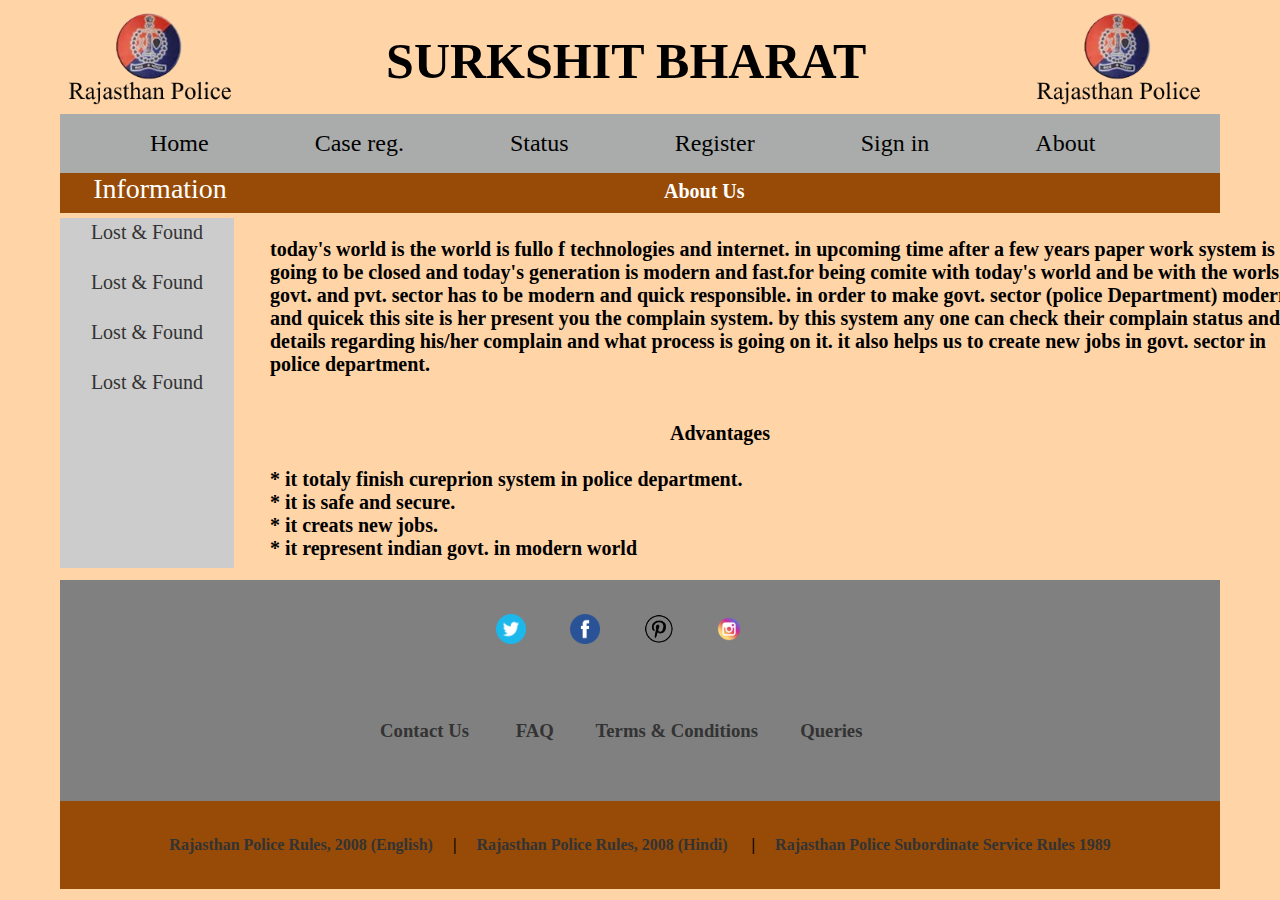
==== about.html @ 325470f6 "Add files via upload" ====
<html>
<head>
	<title>		About Us	</title>
<link href="home_style.css" rel="stylesheet" media="screen">
</head>

<body bgcolor="#FFD4A7">
	
<table>
	<tr>
			<td >
				<img src="logo_img_2.png" height="100">
			</td>
			
			<td width="1980px"> 
				<h1 align="center" style="font-size:50px; margin: 0px 5px 0px 0px; font-family: 'Chela One', cursive;"> SURKSHIT BHARAT </h1>
			</td>
			
			<td width="250px">
				<center> <img src="logo_img_2.png" height="100"> </center>
			</td>
	</tr>
</table>

<div class="navbar">
	<ul>
		<li>	<a href="index.html">	Home	</a>	</li>
		<li>	<a href="report.php">	Case reg.	</a>	</li>
		<li>	<a href="status.html">	Status	</a>	</li>
		<li>	<a href="sign.php">	Register	</a>	</li>
		<li>	<a href="login.html">	Sign in	</a>	</li>
		<li>	<a href="About.html">	About	</a>	</li>
	</ul>

</div>

<div class="left_panel">

	<div class="text"> Information	</div>
	<div class="text2"> About Us </div>

 </div>


 <div class="menu_bar">
 	<table width="100%">
 		<tr>	<td>	<a href="Lost_found.html"> Lost & Found	<br><br> </td> </tr>
 		<tr>	<td>	<a href="#"> Lost & Found	<br><br> </td> </tr>
 		<tr>	<td>	<a href="#"> Lost & Found	<br><br> </td> </tr>
 		<tr>	<td>	<a href="#"> Lost & Found	<br><br> </td> </tr>

 	</table>

 </div>

<div class="content">

	<p style="margin-left: 20px; font-size: 20px; font-weight: 800;"> today's world is the world is fullo f technologies and internet.
	in upcoming time after a few years paper work system is going to be closed and today's generation is modern and fast.for being comite with today's world and be with the worls all govt. and pvt. sector has to be modern and quick responsible. in order to make govt. sector (police Department) modern and quicek this site is her present you the complain system. by this system any one can check their complain status and details regarding his/her complain and what process is going on it. it also helps us to create new jobs in govt. sector in police department.
	   
	 <br><br><br> 
	 <span style="margin-left: 400px;"> Advantages	</span>
	 <br><br>
	 * it totaly finish cureprion system in police department.<br>
	 * it is safe and secure.<br>
	 * it creats new jobs.<br>
	 * it represent indian govt. in modern world
	 </p>

</div>
<script>
var myIndex = 0;
carousel();

function carousel() {
    var i;
    var x = document.getElementsByClassName("mySlides");
    for (i = 0; i < x.length; i++) {
       x[i].style.display = "none";  
    }
    myIndex++;
    if (myIndex > x.length) {myIndex = 1}    
    x[myIndex-1].style.display = "block";  
    setTimeout(carousel, 2000); // Change image every 2 seconds
}
</script>
<table bgcolor="grey" width="100%" height="25%" >
	 	<tr align="center">
	 		<td colspan="4" > <img src="t2.png" width="30" height="30" style="margin-right:40;"> <img src="facebook-icon-circle-logo-09F32F61FF-seeklogo.com.png" width="30" height="30" style="margin-right:40;"> <img src="pinterest.png" width="30" height="30" style="margin-right:40;"><img src="md_5a9797d18f418.png" width="30" height="30" style="margin-right:40;"></td></tr>
	 		<tr align="center" height:"10%" margin-top:"0">
	 			<td width="15%"> <h3><a href="demmo.html">Contact Us</a> &emsp;&emsp;
	 			
	 			
	 				<a href="#">FAQ</a>&emsp;&emsp;
	 					<a href="terms.html">Terms & Conditions</a>&emsp;&emsp;	
	 			
	 					<a href="#">Queries</a>&emsp;&emsp;	</h3></td>
		</tr>
	 	
	 </table>
	 <table bgcolor="#974b07" width="100%" height="10%">
	 	<tr align="center">
	 		<td>  <b><a href="mo.pdf">Rajasthan Police Rules, 2008 (English) </a> &emsp;| &emsp;<a href="mo1.pdf">Rajasthan Police Rules, 2008 (Hindi) </a>&emsp;	 |&emsp;	<a href="mo2.pdf"> Rajasthan Police Subordinate Service Rules 1989</a></b></td></tr>
	 </table>



<script>
var myIndex = 0;
carousel();

function carousel() {
    var i;
    var x = document.getElementsByClassName("mySlides");
    for (i = 0; i < x.length; i++) {
       x[i].style.display = "none";  
    }
    myIndex++;
    if (myIndex > x.length) {myIndex = 1}    
    x[myIndex-1].style.display = "block";  
    setTimeout(carousel, 2000); // Change image every 2 seconds
}
</script>

</body>
---- home_style.css ----
body{
	margin-left: 60px;
	margin-right: 60px;
	padding: 0px;
}

.navbar{
	width:100%;
	background: #AAACAB;
	float: left;
	display:inline;
}
.navbar ul li {
	display:inline;
	list-style-type: none;
	padding: 0px;
	margin: 0px;
}
.navbar ul li{

	list-style-type: none;
	padding: 0px;
	margin: 50px;
}
.navbar ul li a{
	text-decoration: none;
	color: black;
	font-size:24px;
}

.left_panel {
	width:100%;
	height: 40px;
	display: inline-block;
	background: #974B07;
}
.text{
	font-size: 20px;
	display: inline-block;
	width: 200;
	text-align: center;
	font-size: 28px;
	height: 40px;
	background: #974B07;
	color:white;
}
a:hover{
	color:blue;
}
a{
	color: #333;
	text-decoration: none;
}
.text2{
	font-size: 20px;
	font-weight: 800;
	margin-left: 400px;
	display: inline-block;
	width: 250;
	background: #974B07;
	color:white;
}
.menu_bar{
	background: #ccc;
	margin-top: 5px;
	width: 15%;
	height: 350px;
	display: inline-block;
}
.menu_bar td{
	text-align: center;
	font-size: 20px;}

.container{
	background: #ccc;
	display: inline-block;
	height: 280px;
	width: 220px;
	margin-left: 110px;
}

.content{
	display: inline-block;
	width: 1056px;
	margin-top: -350px;
	margin-left: 190px;

}
.content form{
	text-align: center;
}
.container_text2{
	font-size: 22px;
}

.container_text2{
	font-size: 12px;
}

.lost_container{
	
	display: inline-block;
	height: 150px;
	width: 180px;
	margin-left: 20px;
}
.footer{
	float: left;
	width:100%;
	height: 200px;
	background: #ccc;
	margin: 10px 0px 0px 0px;
}
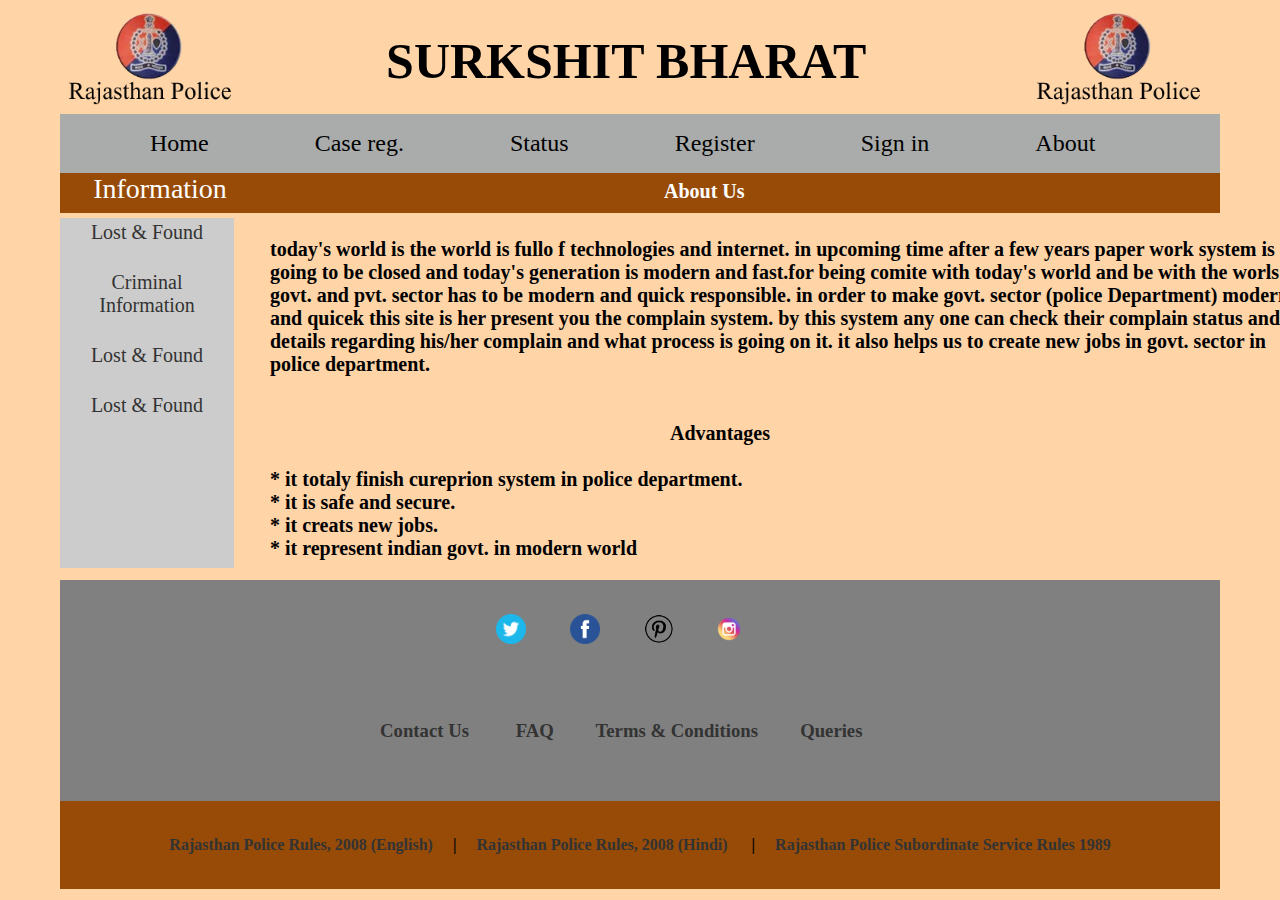
==== commit 9f3cd9df: "Add files via upload" ====
--- a/about.html
+++ b/about.html
@@ -28,7 +28,7 @@
 		<li>	<a href="report.php">	Case reg.	</a>	</li>
 		<li>	<a href="status.html">	Status	</a>	</li>
 		<li>	<a href="sign.php">	Register	</a>	</li>
-		<li>	<a href="login.html">	Sign in	</a>	</li>
+		<li>	<a href="login2.php">	Sign in	</a>	</li>
 		<li>	<a href="About.html">	About	</a>	</li>
 	</ul>
 
@@ -45,7 +45,7 @@
  <div class="menu_bar">
  	<table width="100%">
  		<tr>	<td>	<a href="Lost_found.html"> Lost & Found	<br><br> </td> </tr>
- 		<tr>	<td>	<a href="#"> Lost & Found	<br><br> </td> </tr>
+ 		<tr>	<td>	<a href="Reward.html"> Criminal Information	<br><br> </td> </tr>
  		<tr>	<td>	<a href="#"> Lost & Found	<br><br> </td> </tr>
  		<tr>	<td>	<a href="#"> Lost & Found	<br><br> </td> </tr>
 
